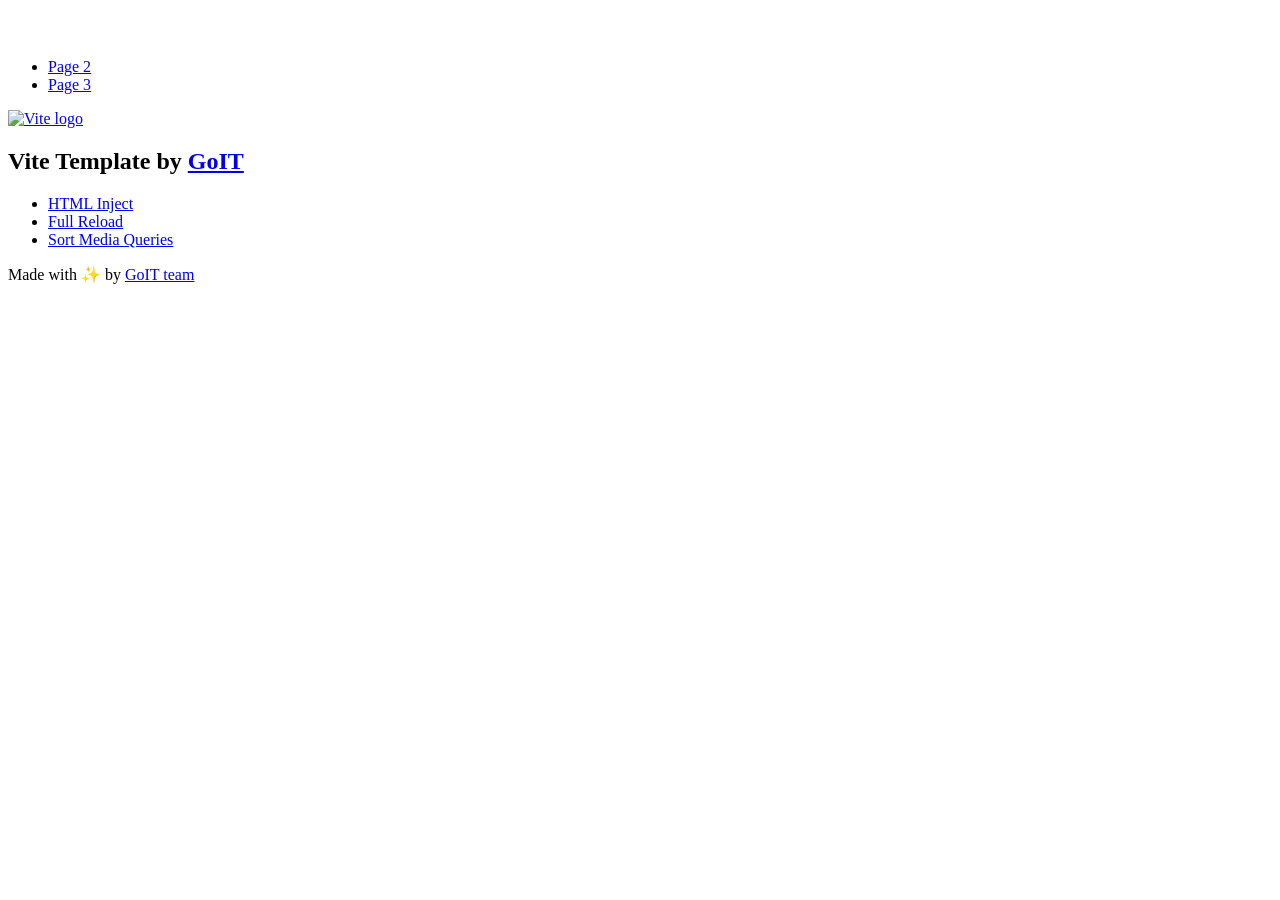
==== index.html @ 505186ac "Deploying to gh-pages from @ D1mpson/goit-js-hw-10@3db24c6b0c4de01573b283de60ca062999592aad 🚀" ====
<!DOCTYPE html>
<html lang="en">
  <head>
    <meta charset="UTF-8" />
    <link rel="icon" type="image/svg+xml" href="/vanilla-app-template/favicon.svg" />
    <meta name="viewport" content="width=device-width, initial-scale=1.0" />
    <title>Vanilla App Template</title>
    <script type="module" crossorigin src="/vanilla-app-template/index.js"></script>
    <link rel="stylesheet" crossorigin href="/vanilla-app-template/assets/styles-DvPDDfy5.css">
  </head>
  <body>
    <header class="header">
  <div class="container">
    <nav class="nav">
      <a class="nav-logo" href="./index.html" aria-label="Site logo">
        <svg class="nav-logo-icon" width="100" height="30">
          <use href="/vanilla-app-template/assets/sprite-E8vg0sBb.svg#logo"></use>
        </svg>
      </a>
      <ul class="nav-list">
        <li class="nav-item">
          <a class="nav-link {=$highlight-act}" href="./page-2.html">Page 2</a>
        </li>
        <li class="nav-item">
          <a class="nav-link {=$highlight-curr}" href="./page-3.html">Page 3</a>
        </li>
      </ul>
    </nav>
  </div>
</header>


    <main>
      <!-- Loads the specified .html file -->
      <section class="vite-promo">
  <div class="container">
    <div class="vite-promo-thumb">
      <a
        class="vite-promo-link"
        href="https://vitejs.dev/"
        target="_blank"
        rel="noopener noreferrer"
        aria-label="Link to Vite official website"
        title="Vite.js  build tool"
      >
        <!-- Path to images as from index.html file -->
        <img
          class="pic"
          src="/vanilla-app-template/assets/vite-logo-9o_aqrTe.png"
          alt="Vite logo"
          width="640"
          height="640"
        />
      </a>
    </div>
    <h1 class="main-title">
      <span class="main-title-gradient">Vite</span>
      Template by
      <a
        class="main-title-link"
        href="https://github.com/goitacademy/vanilla-app-template"
        target="_blank"
        rel="noopener noreferrer"
      >
        GoIT
      </a>
    </h1>
  </div>
</section>

      <article class="badges">
  <div class="container">
    <ul class="badges-list">
      <li class="badges-item">
        <a
          class="badges-link"
          href="https://www.npmjs.com/package/vite-plugin-html-inject"
          target="_blank"
          rel="noopener noreferrer"
        >
          HTML Inject
        </a>
      </li>
      <li class="badges-item">
        <a
          class="badges-link"
          href="https://www.npmjs.com/package/vite-plugin-full-reload"
          target="_blank"
          rel="noopener noreferrer"
        >
          Full Reload
        </a>
      </li>
      <li class="badges-item">
        <a
          class="badges-link"
          href="https://www.npmjs.com/package/postcss-sort-media-queries"
          target="_blank"
          rel="noopener noreferrer"
        >
          Sort Media Queries
        </a>
      </li>
    </ul>
  </div>
</article>

    </main>

    <footer class="footer">
  <div class="container">
    <p class="footer-desc">
      Made with ✨ by
      <a
        class="footer-link"
        href="https://goit.global/ua/"
        target="_blank"
        rel="noopener noreferrer"
      >
        GoIT team
      </a>
    </p>
  </div>
</footer>


  </body>
</html>
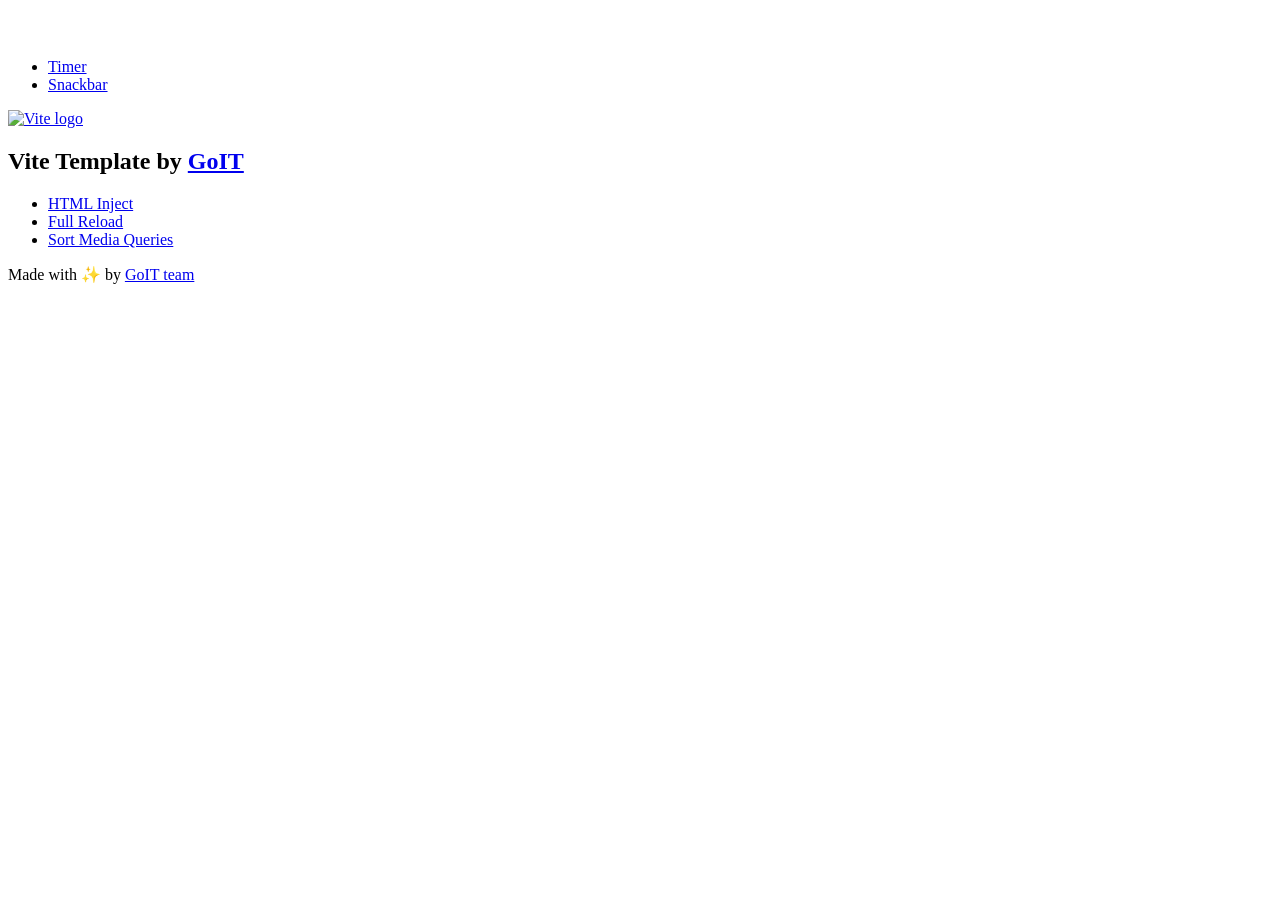
==== commit eab36d86: "Deploying to gh-pages from @ D1mpson/goit-js-hw-10@e906ce54f448780879756a289108a61e88619217 🚀" ====
--- a/index.html
+++ b/index.html
@@ -2,11 +2,11 @@
 <html lang="en">
   <head>
     <meta charset="UTF-8" />
-    <link rel="icon" type="image/svg+xml" href="/vanilla-app-template/favicon.svg" />
+    <link rel="icon" type="image/svg+xml" href="/goit-js-hw-10/favicon.svg" />
     <meta name="viewport" content="width=device-width, initial-scale=1.0" />
     <title>Vanilla App Template</title>
-    <script type="module" crossorigin src="/vanilla-app-template/index.js"></script>
-    <link rel="stylesheet" crossorigin href="/vanilla-app-template/assets/styles-DvPDDfy5.css">
+    <script type="module" crossorigin src="/goit-js-hw-10/assets/modulepreload-polyfill-B5Qt9EMX.js"></script>
+    <link rel="stylesheet" crossorigin href="/goit-js-hw-10/assets/styles-DvPDDfy5.css">
   </head>
   <body>
     <header class="header">
@@ -14,15 +14,15 @@
     <nav class="nav">
       <a class="nav-logo" href="./index.html" aria-label="Site logo">
         <svg class="nav-logo-icon" width="100" height="30">
-          <use href="/vanilla-app-template/assets/sprite-E8vg0sBb.svg#logo"></use>
+          <use href="/goit-js-hw-10/assets/sprite-E8vg0sBb.svg#logo"></use>
         </svg>
       </a>
       <ul class="nav-list">
         <li class="nav-item">
-          <a class="nav-link {=$highlight-act}" href="./page-2.html">Page 2</a>
+          <a class="nav-link {=$highlight-act}" href="../1-timer.html">Timer</a>
         </li>
         <li class="nav-item">
-          <a class="nav-link {=$highlight-curr}" href="./page-3.html">Page 3</a>
+          <a class="nav-link {=$highlight-curr}" href="../2-snackbar.html">Snackbar</a>
         </li>
       </ul>
     </nav>
@@ -46,7 +46,7 @@
         <!-- Path to images as from index.html file -->
         <img
           class="pic"
-          src="/vanilla-app-template/assets/vite-logo-9o_aqrTe.png"
+          src="/goit-js-hw-10/assets/vite-logo-9o_aqrTe.png"
           alt="Vite logo"
           width="640"
           height="640"
